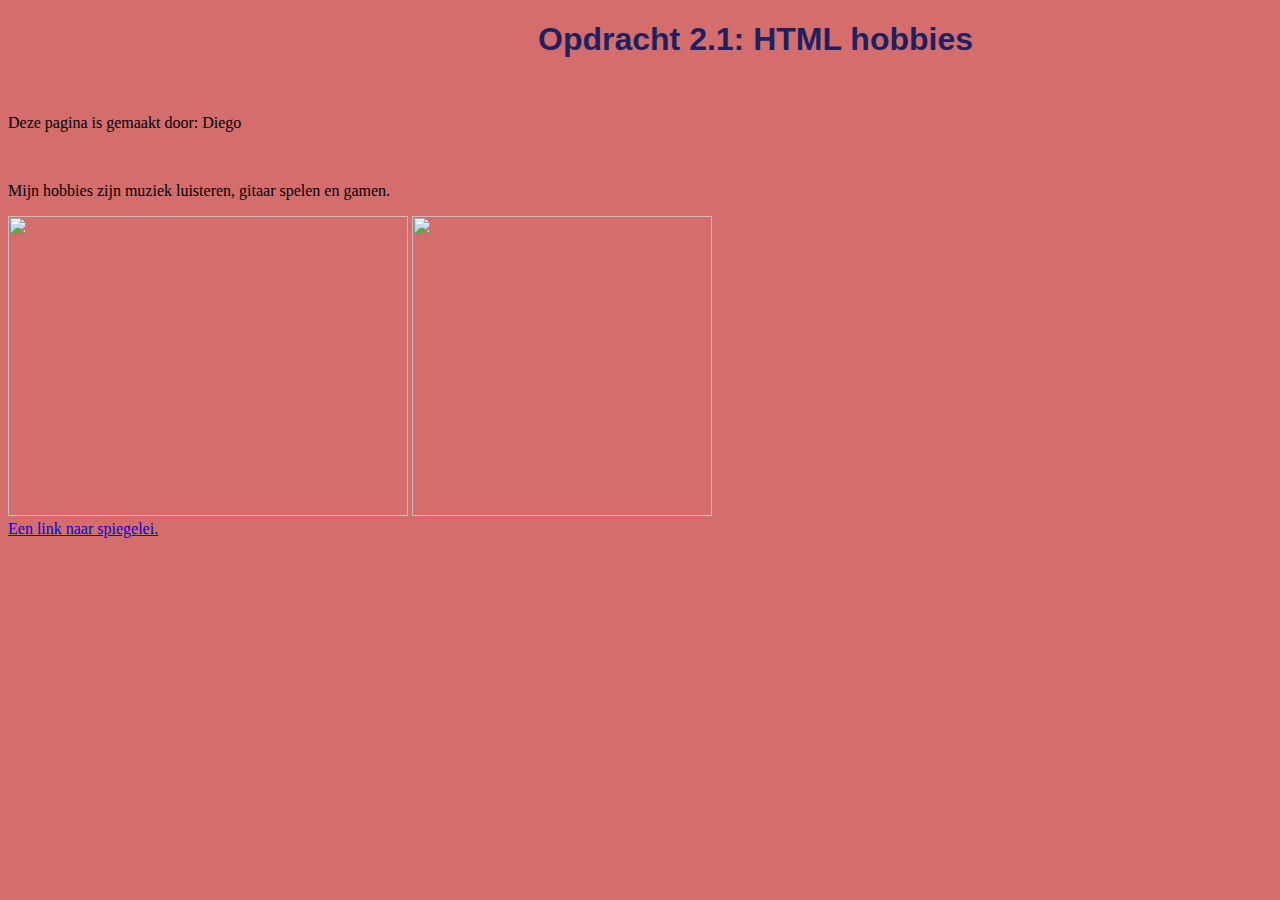
==== Opdracht_2.1.html @ c88cbeab "Opdracht 2.1" ====
<!DOCTYPE html>
<html lang="en">
<head>
    <meta charset="UTF-8">
    <meta http-equiv="X-UA-Compatible" content="IE=edge">
    <meta name="viewport" content="width=device-width, initial-scale=1.0">
    <link rel="stylesheet" href="Mijnstyle.css">
    <title>Opdracht 2.1</title>
</head>
<body>
        <h1>Opdracht 2.1: HTML hobbies</h1>
        
        <br>
        
        <p>Deze pagina is gemaakt door: Diego</p>

        <br>

        <p>Mijn hobbies zijn muziek luisteren, gitaar spelen en gamen.</p>
        
    <img src="https://tcr-student.educus.nl/wicket/resource/assets.AssetsResourceReferenceMarker/img/logo-eduarte-ver-1661837066000.svg"
    height="300" width="400" alt="">

    <img src="https://c.tenor.com/m55KwmzjWp0AAAAd/fish-water-and-sun.gif" height="300" width="300">

    <br>

    <a href="https://www.youtube.com/watch?v=YlVoR03GoLk" target="_blank">Een link naar spiegelei.</a>
</body>
</html>
---- Mijnstyle.css ----
body {
    background-color:rgb(213, 109, 109)
}

h1 {
    color:rgb(27, 33, 97);
    font-family: Arial, Helvetica, sans-serif;
    margin-left: 530px;
}
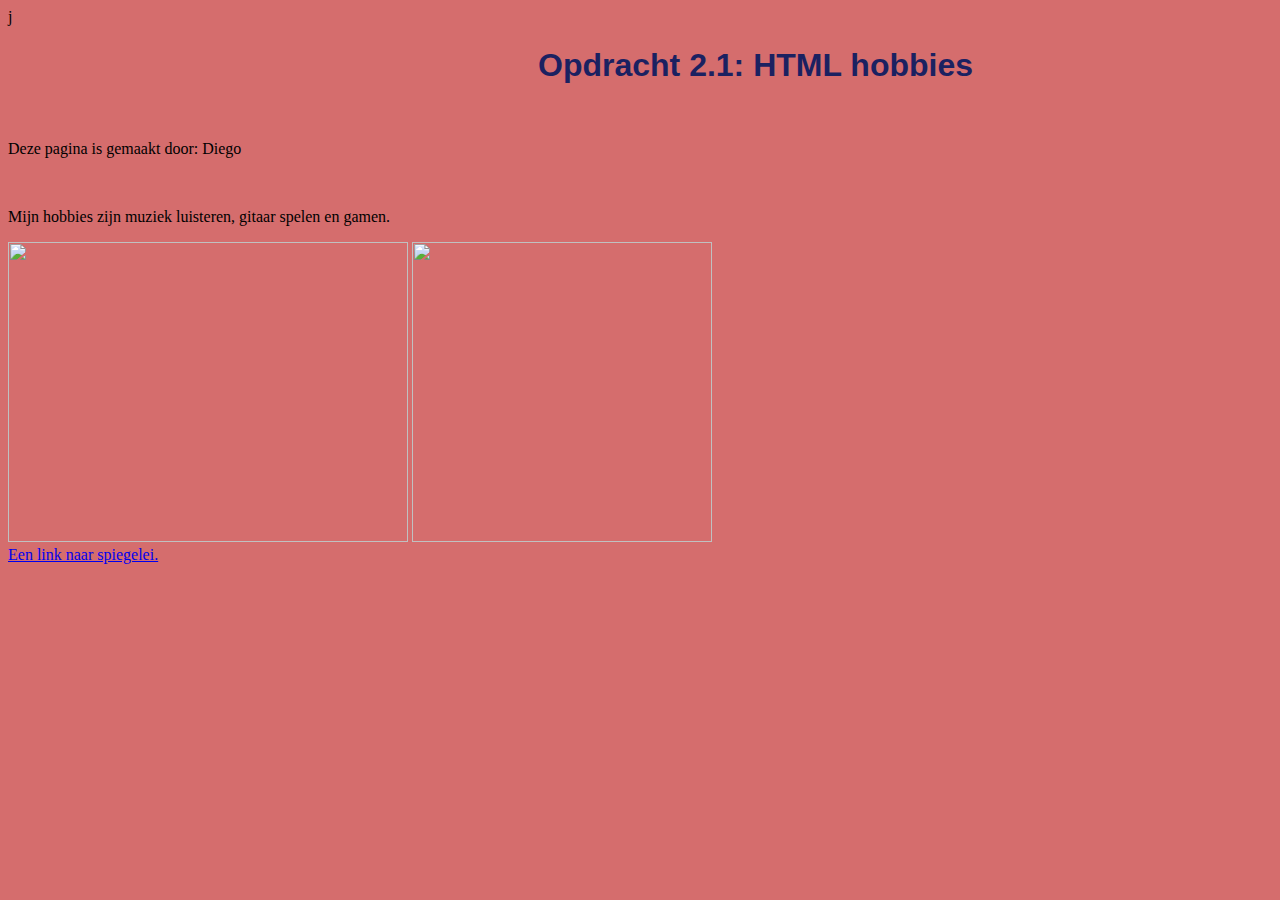
==== commit 518ebfbc: "Ababa" ====
--- a/Opdracht_2.1.html
+++ b/Opdracht_2.1.html
@@ -7,7 +7,7 @@
     <link rel="stylesheet" href="Mijnstyle.css">
     <title>Opdracht 2.1</title>
 </head>
-<body>
+<body>j
         <h1>Opdracht 2.1: HTML hobbies</h1>
         
         <br>
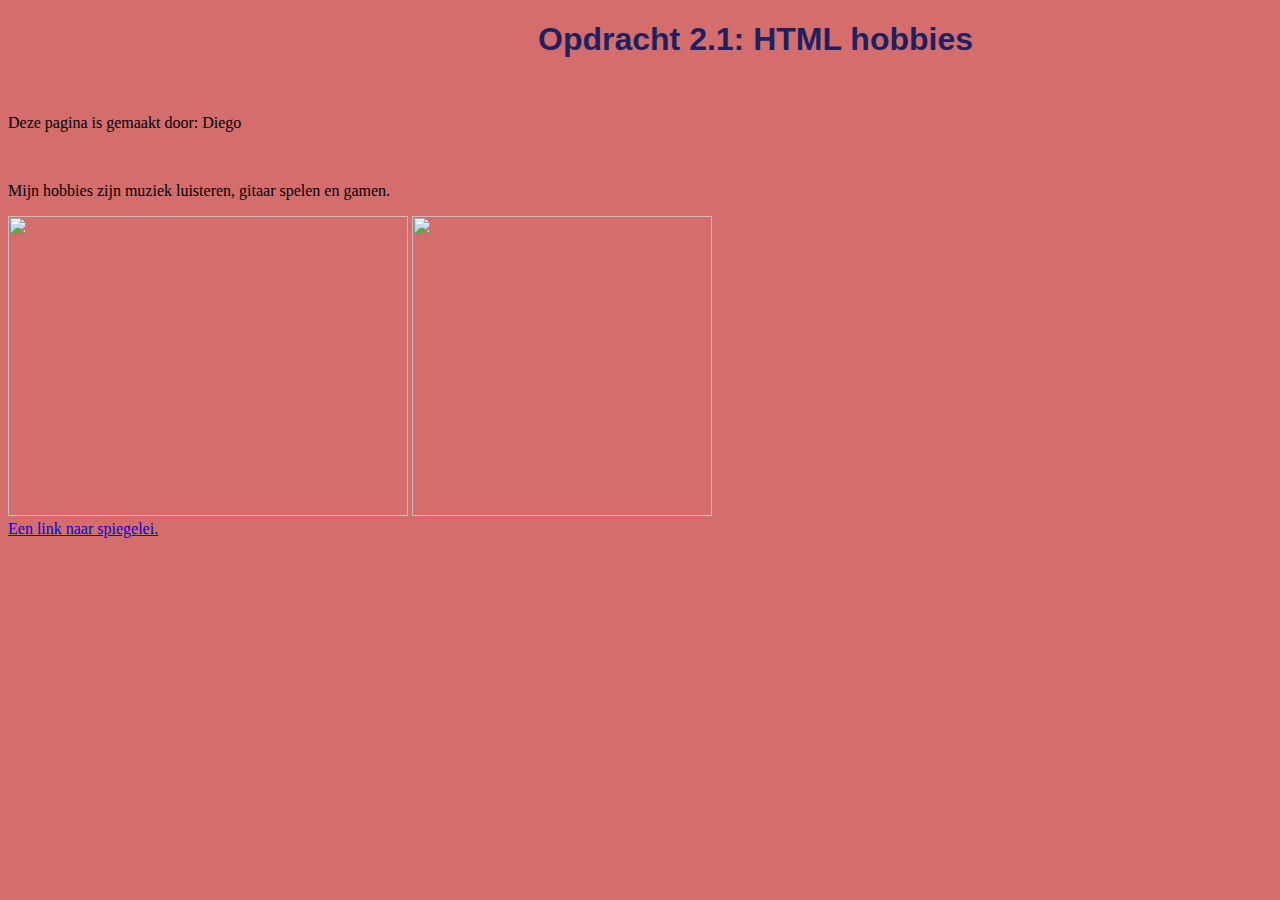
==== commit 10d58eaa: "Opdracht 2.1" ====
--- a/Opdracht_2.1.html
+++ b/Opdracht_2.1.html
@@ -7,7 +7,7 @@
     <link rel="stylesheet" href="Mijnstyle.css">
     <title>Opdracht 2.1</title>
 </head>
-<body>j
+<body>
         <h1>Opdracht 2.1: HTML hobbies</h1>
         
         <br>
--- a/Mijnstyle.css
+++ b/Mijnstyle.css
@@ -6,4 +6,4 @@
     color:rgb(27, 33, 97);
     font-family: Arial, Helvetica, sans-serif;
     margin-left: 530px;
-}+}
